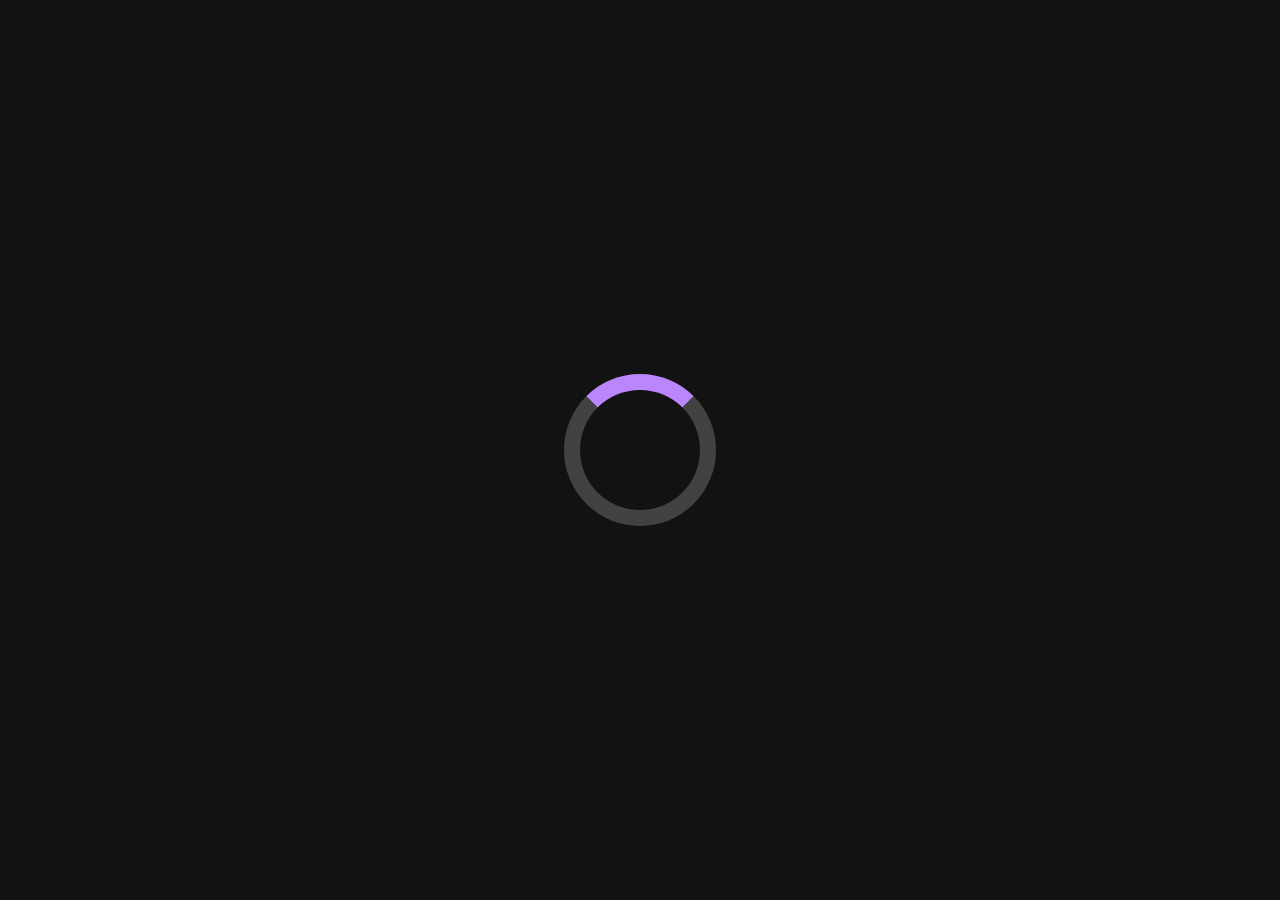
==== index.html @ 816fdd7e "Add admin links" ====
<!DOCTYPE html>
<html lang="en">
    <!--https://sockethook.ericbetts.dev/-->

    <head>
        <meta charset="UTF-8">
        <meta name="viewport" content="width=device-width, initial-scale=1.0">
        <title>Elsker Karaoke...</title>
        <style>
            body {
                background-color: #121212;
                color: #ffffff;
            }

            .spinner {
                border: 16px solid #424242;
                border-top: 16px solid #bb86fc;
                border-radius: 50%;
                width: 120px;
                height: 120px;
                animation: spin 2s linear infinite;
                position: absolute;
                top: 50%;
                left: 50%;
                transform: translate(-50%, -50%);
            }

            @keyframes spin {
                0% {
                    transform: rotate(0deg);
                }

                100% {
                    transform: rotate(360deg);
                }
            }
        </style>
    </head>

    <body>
        <div class="spinner"></div>
        <div class="message" style="display: none;">
            <h1>This takes longer than usual are you sure the venue is open?</h1>
            <p>If you have the password you can set the redirect up <a href="/admin.html">By clicking here</a></p>
        </div>
        <script>
            setTimeout(() => {
                document.querySelector('.spinner').style.display = 'none'
                document.querySelector('.message').style.display = 'block'
            }, 10000)
            const socket = new WebSocket('wss://websocket.ericbetts.dev')
            const sha256OfPassword = "a70a82628f334c23ff5a0ab0dbc086725ec3c56d3b5745024d6cd4d751a3213d"

            socket.addEventListener('open', function (event) {
                console.log('Connected to the WebSocket server')
                const subscription = {
                    action: 'subscribe',
                    key: sha256OfPassword
                }
                socket.send(JSON.stringify(subscription))
            })

            socket.addEventListener('message', function (event) {
                console.log('Message from server ', event.data)
                const data = JSON.parse(event.data)
                if (data.url) {
                    window.location.href = data.url
                }
            })

            socket.addEventListener('close', function (event) {
                console.log('Disconnected from the WebSocket server')
            })

            socket.addEventListener('error', function (event) {
                console.error('WebSocket error: ', event)
            });
        </script>
    </body>

</html>
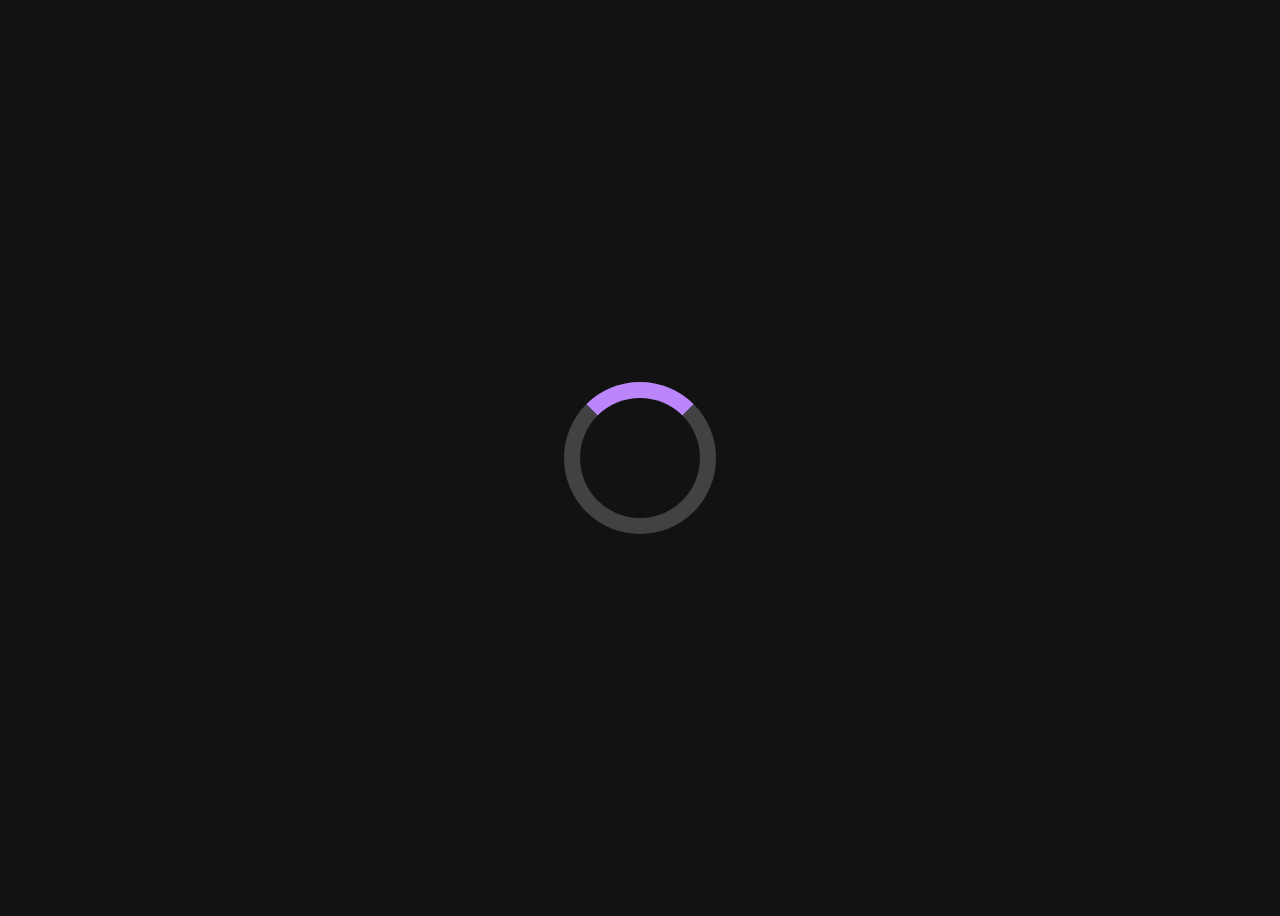
==== commit cd129ba1: "Fix so the spinner is actually centered" ====
--- a/index.html
+++ b/index.html
@@ -1,6 +1,5 @@
 <!DOCTYPE html>
 <html lang="en">
-    <!--https://sockethook.ericbetts.dev/-->
 
     <head>
         <meta charset="UTF-8">
@@ -12,6 +11,14 @@
                 color: #ffffff;
             }
 
+            .spinnerContainer {
+                display: flex;
+                justify-content: center;
+                align-items: center;
+                height: 100vh;
+                margin: 0;
+            }
+
             .spinner {
                 border: 16px solid #424242;
                 border-top: 16px solid #bb86fc;
@@ -20,9 +27,7 @@
                 height: 120px;
                 animation: spin 2s linear infinite;
                 position: absolute;
-                top: 50%;
-                left: 50%;
-                transform: translate(-50%, -50%);
+
             }
 
             @keyframes spin {
@@ -38,7 +43,9 @@
     </head>
 
     <body>
-        <div class="spinner"></div>
+        <div class="spinnerContainer">
+            <div class="spinner"></div>
+        </div>
         <div class="message" style="display: none;">
             <h1>This takes longer than usual are you sure the venue is open?</h1>
             <p>If you have the password you can set the redirect up <a href="/admin.html">By clicking here</a></p>
@@ -47,7 +54,7 @@
             setTimeout(() => {
                 document.querySelector('.spinner').style.display = 'none'
                 document.querySelector('.message').style.display = 'block'
-            }, 10000)
+            }, 30000)
             const socket = new WebSocket('wss://websocket.ericbetts.dev')
             const sha256OfPassword = "a70a82628f334c23ff5a0ab0dbc086725ec3c56d3b5745024d6cd4d751a3213d"
 
@@ -67,14 +74,6 @@
                     window.location.href = data.url
                 }
             })
-
-            socket.addEventListener('close', function (event) {
-                console.log('Disconnected from the WebSocket server')
-            })
-
-            socket.addEventListener('error', function (event) {
-                console.error('WebSocket error: ', event)
-            });
         </script>
     </body>
 
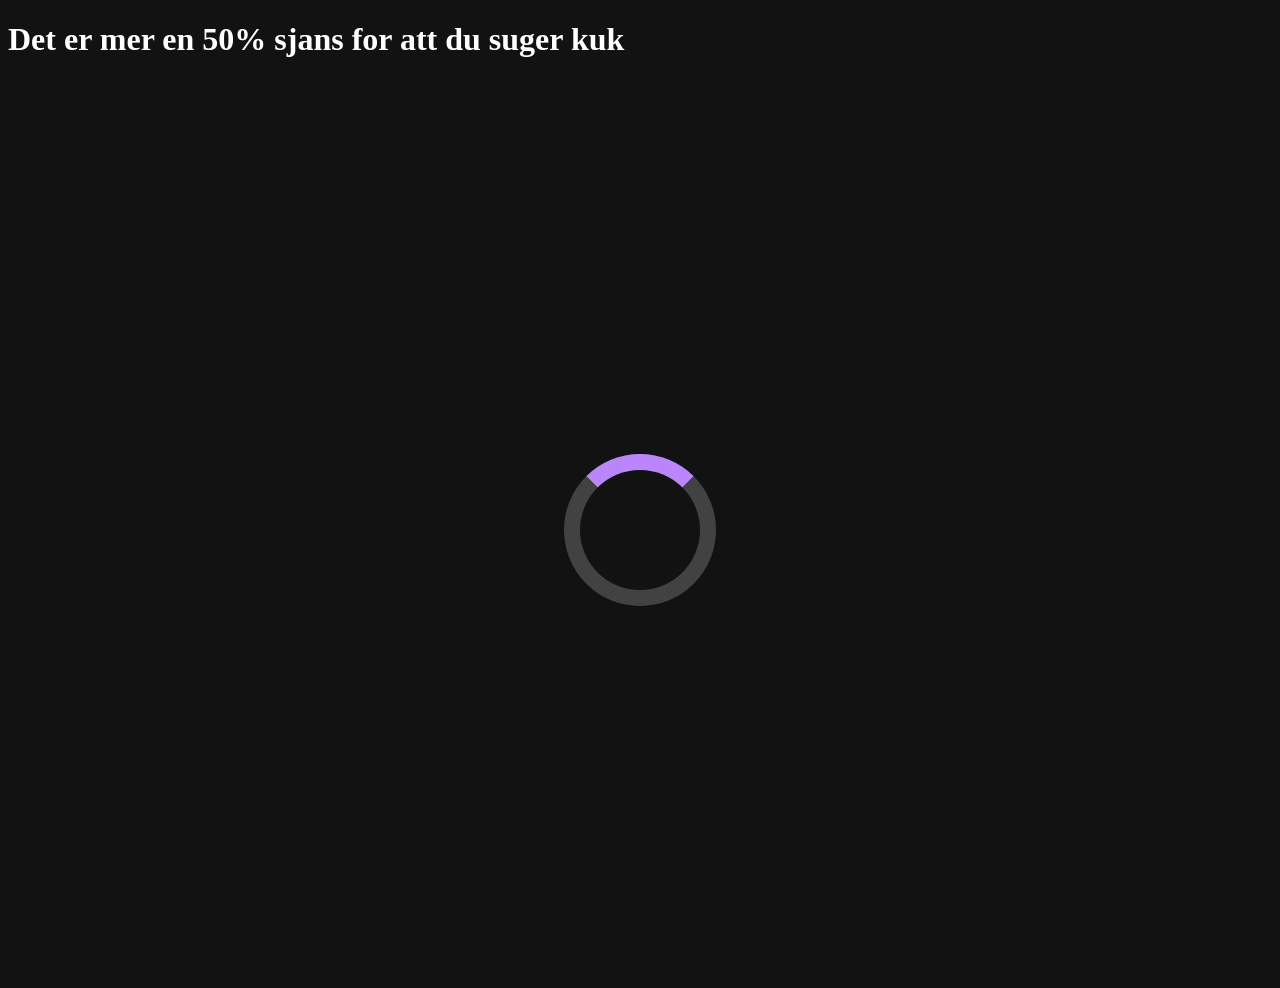
==== commit 78860bc7: "Update index.html" ====
--- a/index.html
+++ b/index.html
@@ -43,6 +43,7 @@
     </head>
 
     <body>
+<h1>Det er mer en 50% sjans for att du suger kuk</h1>
         <div class="spinnerContainer">
             <div class="spinner"></div>
         </div>
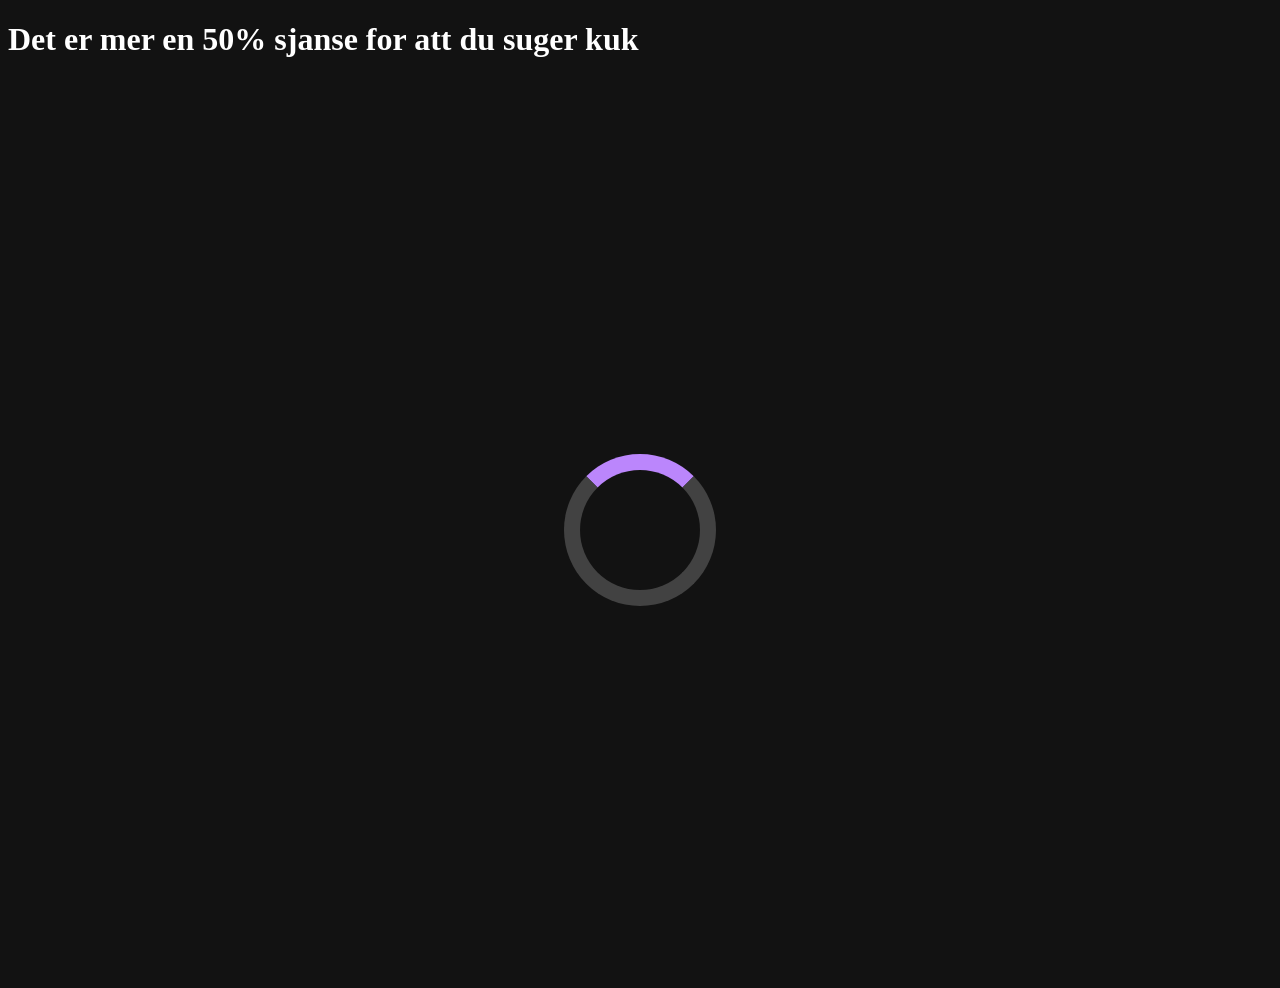
==== commit 717ab0eb: "Update index.html" ====
--- a/index.html
+++ b/index.html
@@ -43,7 +43,7 @@
     </head>
 
     <body>
-<h1>Det er mer en 50% sjans for att du suger kuk</h1>
+<h1>Det er mer en 50% sjanse for att du suger kuk</h1>
         <div class="spinnerContainer">
             <div class="spinner"></div>
         </div>
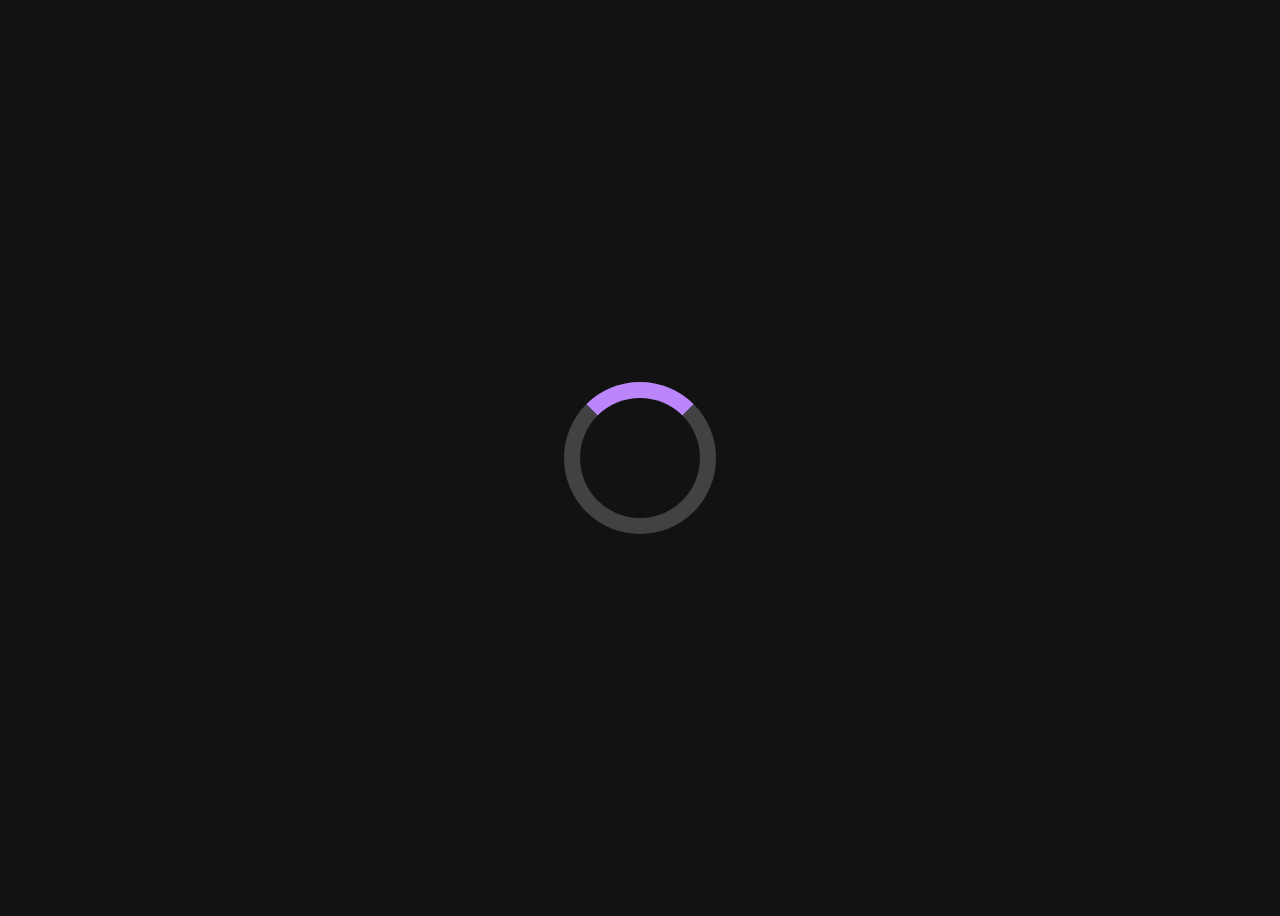
==== commit 91f866e2: "Update index.html" ====
--- a/index.html
+++ b/index.html
@@ -43,7 +43,7 @@
     </head>
 
     <body>
-<h1>Det er mer en 50% sjanse for att du suger kuk</h1>
+
         <div class="spinnerContainer">
             <div class="spinner"></div>
         </div>
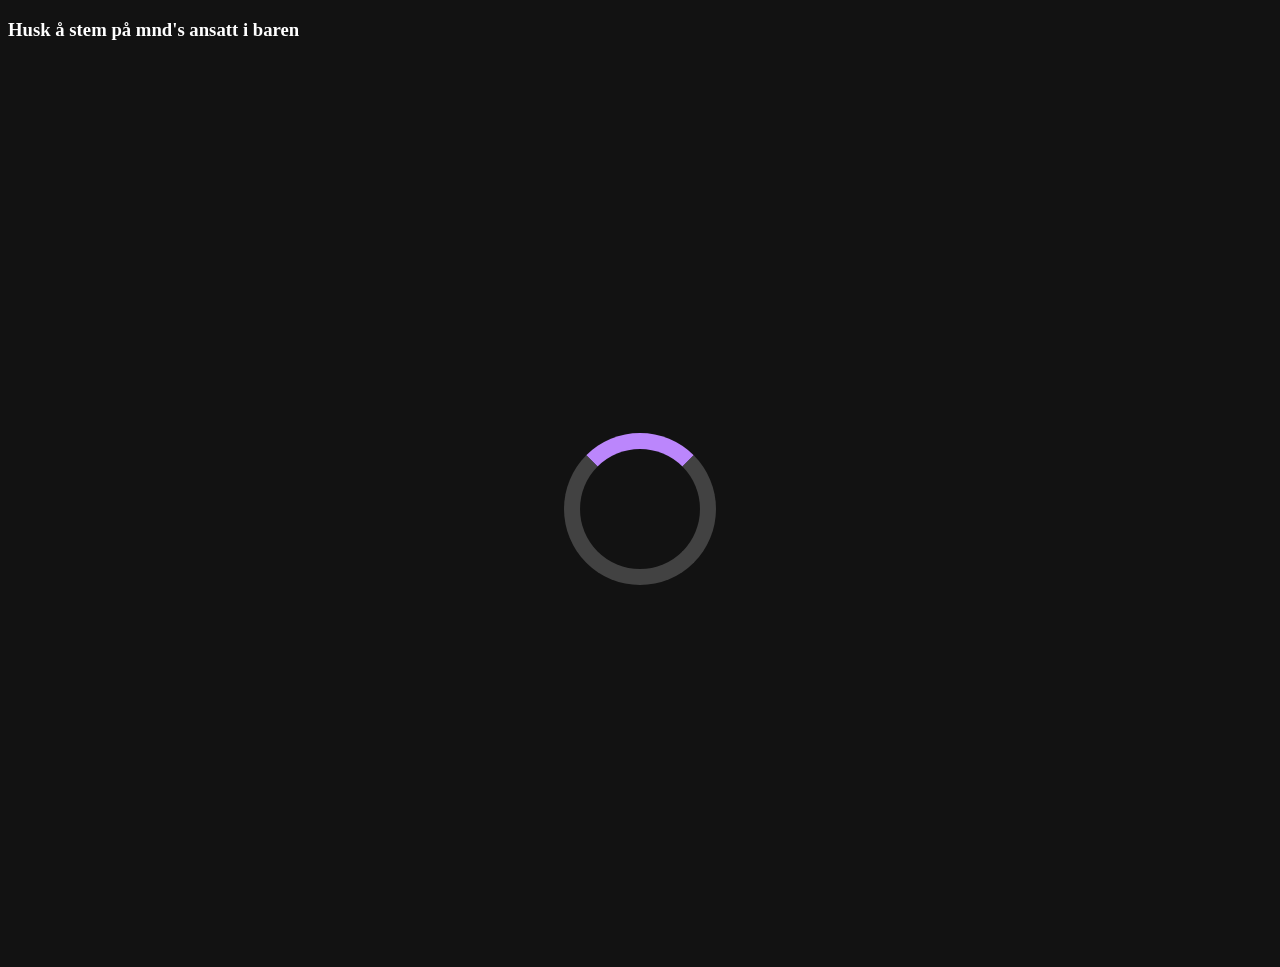
==== commit 365cf833: "Update index.html" ====
--- a/index.html
+++ b/index.html
@@ -43,7 +43,7 @@
     </head>
 
     <body>
-
+<h3>Husk å stem på mnd's ansatt i baren</h3>
         <div class="spinnerContainer">
             <div class="spinner"></div>
         </div>
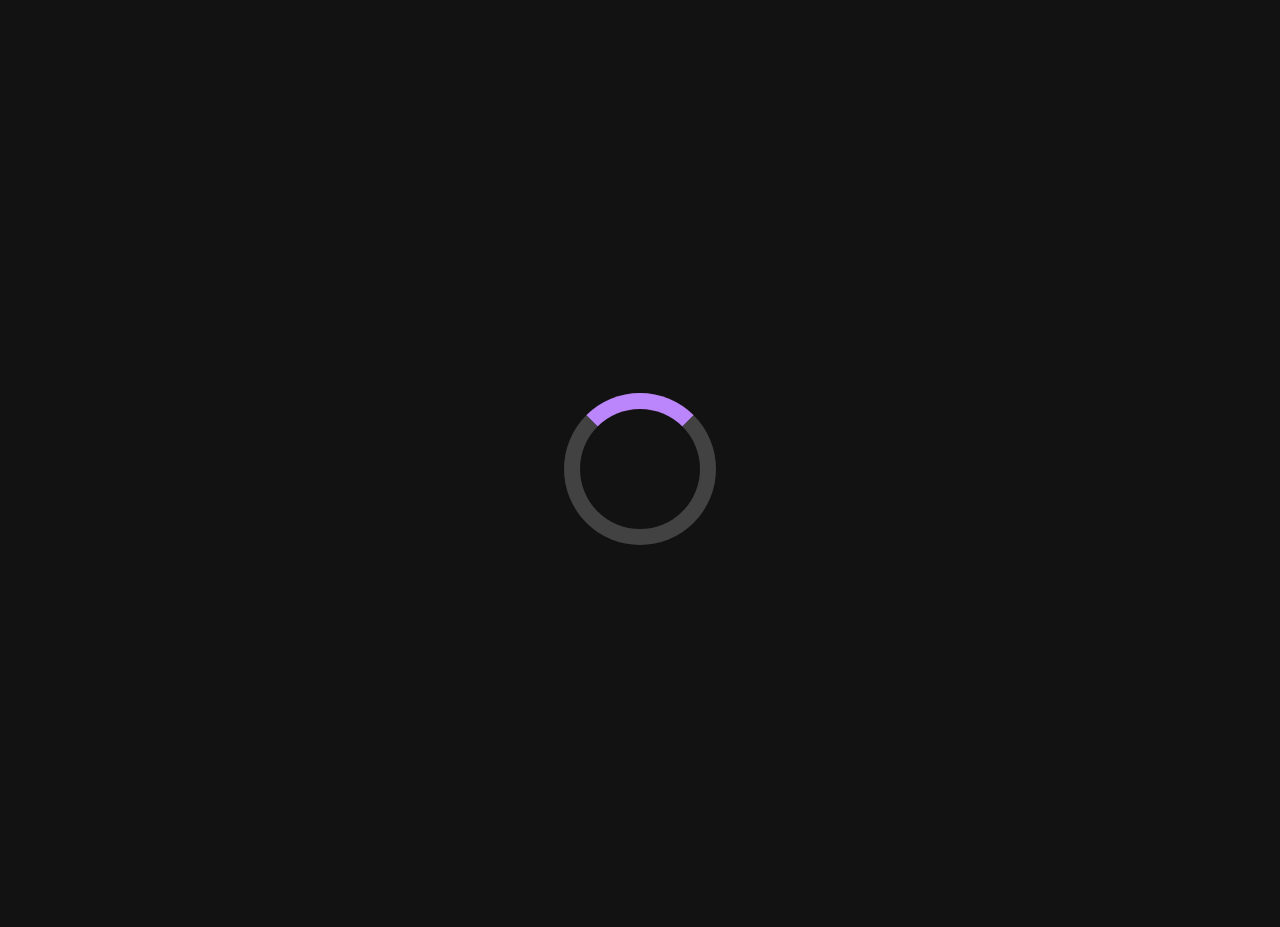
==== commit efc51ac8: "Update index.html" ====
--- a/index.html
+++ b/index.html
@@ -43,7 +43,7 @@
     </head>
 
     <body>
-<h3>Husk å stem på mnd's ansatt i baren</h3>
+<h3></h3>
         <div class="spinnerContainer">
             <div class="spinner"></div>
         </div>
